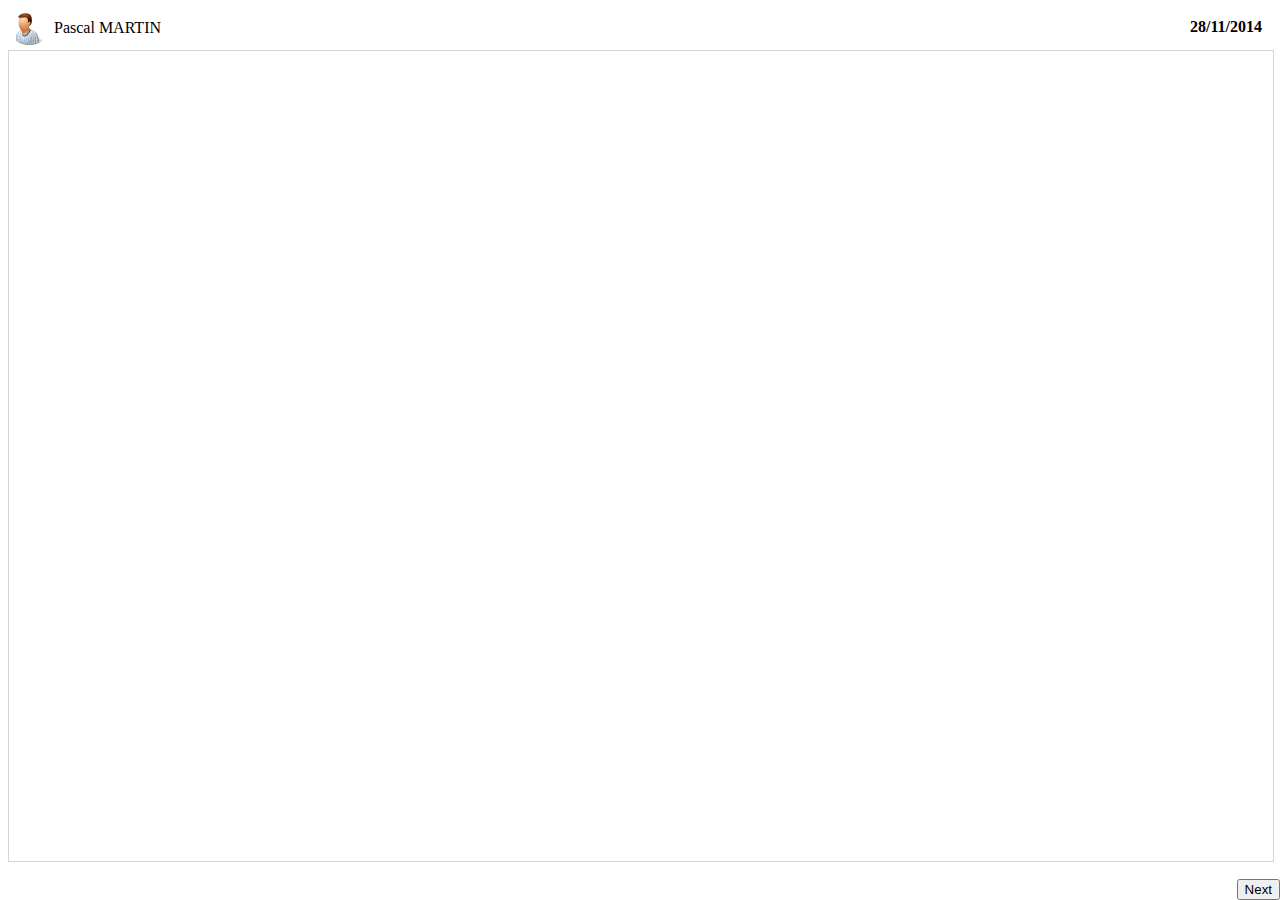
==== demo.html @ 5a82c191 "clean demo files" ====
<!doctype html>
<!-- Demo page used during hacking health hackathon presentation.
     This demo only uses the visualization library vis.js (http://visjs.org/) to simulate the application scenario -->
<html>
<head>
    <title>Medical Graph</title>
    <link rel="shortcut icon" href="images/favicon.ico"/>

    <style type="text/css">
        #mynetwork {
            width: 100%;
            height: 90vh;
            border: 1px solid lightgray;
        }

        #nextDiv {
            position: fixed;
            bottom: 0;
            right: 0;
        }

        #radio-dialog {
            text-align: center;
        }

        .ui-button:focus {
            outline: none !important
        }
    </style>

    <link href="css/vis.min.css" rel="stylesheet" type="text/css"/>
    <link href="css/jquery-ui.min.css" rel="stylesheet" type="text/css"/>
<body onload="draw()">

<!-- Header div containing patient data and date -->
<div>
    <img src="images/patient-male-32.png" style="vertical-align:middle; margin: 5px">
    <span>Pascal MARTIN</span> <span id="date" style="float: right; font-weight: bold; margin:10px">28/11/2014</span>
</div>

<div id="mynetwork"><!-- Network will be generated here --></div>

<!-- Dialog div containing radiography image displayed on click on radio node -->
<div id="radio-dialog" title="Radiographie" style="display: none;">
    <img src="images/radio.jpg" width="400">
</div>

<!-- Floating div displayed on the bottom right corner with next button -->
<div id="nextDiv">
    <button id="nextButton">Next</button>
</div>

<!-- JavaScript libraries required to run the demo -->
<!-- vis.js is used to generate the network in a canvas in the page-->
<script type="text/javascript" src="js/vis.min.js"></script>

<!-- JQuery and Jquery UI are used only to display the dialog displaying the radiography image -->
<script type="text/javascript" src="js/jquery-2.2.2.min.js"></script>
<script type="text/javascript" src="js/jquery-ui.min.js"></script>

<!-- Code of the application demo -->
<script type="text/javascript">

    // Initial nodes and edges arrays of objects to display in the graph.
    var nodesArray = [];
    var edgesArray = [];

    // Will store the vis.js network object.
    var network = null;

    var radioDialog = null;

    var nodes = [];
    var edges = [];

    // Store the current step in demo, each time the next button is clicked we'll move to next step.
    var step = 0;

    var DIR = '../images/';

    // Called when the Visualization API is loaded.
    function draw() {
        /////////////// step 1
        nodesArray.push({
            id: 1,
            label: 'Toux',
            group: "Observation"
        });

        nodesArray.push({
            id: 2,
            label: 'Dyspnee',
            group: "Observation"
        });

        nodesArray.push({
            id: 3,
            label: 'Fumeur',
            title: "2 paquets par jours",
            group: "Observation"
        });

        nodesArray.push({
            id: 4,
            label: 'Crache du sang',
            group: "Observation"
        });

        edges = new vis.DataSet(edgesArray);

        radioDialog = $("#radio-dialog").dialog({
            autoOpen: false,
            height: 500,
            width: 450,
            modal: true
        });

        $("#nextButton")
                .button()
                .click(function (event) {
                    event.preventDefault();
                    next();
                });
    }

    function next() {
        switch (step) {
            case 0:
                var data = {
                    nodes: nodes,
                    edges: edges
                };
                var options = {

                    layout: {randomSeed: 5},
                    nodes: {
                        shape: 'dot',
                        font: {strokeWidth: 3, strokeColor: 'white'}
                    },

                    edges: {
                        arrows: 'to'
                    },
                    groups: {
                        "Observation": {
                            color: {
                                background: '#97c2fc',
                                border: '#317ce0',
                                highlight: {background: '#97c2fc', border: '#317ce0'}
                            }
                        },
                        "Probleme": {
                            color: {
                                background: '#fb7e81',
                                border: '#fa3d41',
                                highlight: {background: '#fb7e81', border: '#fa3d41'}
                            }
                        },
                        "Action": {
                            color: {
                                background: '#c2fabc',
                                border: '#4ad63a',
                                highlight: {background: '#c2fabc', border: '#4ad63a'}
                            }
                        }
                    },

                    "physics": {
                        "barnesHut": {
                            "springLength": 300
                        }
                    }
                };

                // create a network
                var container = document.getElementById('mynetwork');
                network = new vis.Network(container, data, options);


                network.on("doubleClick", function (params) {

                            if (params.nodes.length > 0)
                                if (params.nodes[0] == 6) {
                                    radioDialog.dialog("open");
                                }
                        }
                );
                break;

            case 1:

                nodes.add({
                    id: 5,
                    label: 'Pathologie\nPulmonaire',
                    group: "Probleme"
                });

                edges.add({
                    id: 201,
                    from: 1,
                    to: 5,
                    label: "Suggere",
                    font: {align: "top"},
                    //value:3,
                    arrows: 'to'
                });

                edges.add({
                    id: 202,
                    from: 2,
                    to: 5,
                    label: "Suggere",
                    font: {align: "top"},
                    arrows: 'to'
                });

                edges.add({
                    id: 203,
                    from: 3,
                    to: 5,
                    label: "Suggere",
                    arrows: 'to',
                    font: {align: "top"}
                });

                edges.add({
                    id: 204,
                    from: 4,
                    to: 5,
                    label: "Suggere",
                    arrows: 'to',
                    font: {align: "top"}
                });
                break;
            case 2:

                nodes.update([
                    {
                        id: 5,
                        label: 'Pathologie\nPulmonaire',
                        fixed: true,
                        group: "Probleme"
                    }
                ]);

                nodes.add({
                    id: 6,
                    label: 'Radio',
                    title: 'Demande de radio',
                    group: "Action"
                });

                edges.add({
                    from: 5,
                    to: 6,
                    label: "recommande",
                    arrows: 'to',
                    font: {align: "top"}
                });
                break;
            case 3:
                nodes.update([
                    {
                        id: 6,
                        label: 'Radio',
                        title: "Radio du 03/12/2014",
                        group: "Observation"
                    }]);
                $("#date").html("03/12/2014");

                break;
            case 4:
                nodes.remove({id: 5});
                nodes.update([
                    {
                        id: 6,
                        label: 'Radio',
                        title: "Radio du 03/12/2014",
                        group: "Observation"
                    }]);

                nodes.add({
                    id: 7,
                    label: 'Cancer',
                    group: "Probleme"
                });

                nodes.add({
                    id: 8,
                    label: 'Tuberculose',
                    group: "Probleme"
                });

                edges.add({
                    from: 1,
                    to: 7,
                    //label: "Suggere",
                    arrows: 'to',
                    font: {align: "top"}
                });
                edges.add({
                    from: 2,
                    to: 7,
                    //label: "Suggere",
                    arrows: 'to',
                    font: {align: "top"}
                });
                edges.add({
                    from: 3,
                    to: 7,
                    //label: "Suggere",
                    arrows: 'to',
                    font: {align: "top"}
                });
                edges.add({
                    from: 4,
                    to: 7,
                    //label: "Suggere",
                    arrows: 'to',
                    font: {align: "top"}
                });
                edges.add({
                    from: 6,
                    to: 7,
                    //label: "Suggere",
                    arrows: 'to',
                    font: {align: "top"}
                });

                edges.add({
                    from: 1,
                    to: 8,
                    //label: "Suggere",
                    arrows: 'to',
                    font: {align: "top"}
                });
                edges.add({
                    from: 2,
                    to: 8,
                    //label: "Suggere",
                    arrows: 'to',
                    font: {align: "top"}
                });
                edges.add({
                    from: 3,
                    to: 8,
                    //label: "Suggere",
                    arrows: 'to',
                    font: {align: "top"}
                });
                edges.add({
                    from: 4,
                    to: 8,
                    //label: "Suggere",
                    arrows: 'to',
                    font: {align: "top"}
                });
                edges.add({
                    from: 6,
                    to: 8,
                    //label: "Suggere",
                    arrows: 'to',
                    font: {align: "top"}
                });
                break;
            case 5:

                nodes.update([{
                    id: 7,
                    label: 'Cancer',
                    fixed: true,
                    group: "Probleme"
                }, {
                    id: 8,
                    label: 'Tuberculose',
                    fixed: true,
                    group: "Probleme"
                }]);

                nodes.add({
                    id: 9,
                    label: 'bronchoscopie',
                    group: "Action"
                });

                edges.add({
                    id: 100,
                    from: 7,
                    to: 9,
                    //label: "Recommande",
                    arrows: 'to',
                    font: {align: "top"}
                });

                edges.add({
                    id: 101,
                    from: 8,
                    to: 9,
                    //label: "Recommande",
                    arrows: 'to',
                    font: {align: "top"}
                });
                break;
            case 6:
                nodes.update([{
                    id: 9,
                    label: 'bronchoscopie',
                    group: "Observation"
                }]);
                edges.remove({id: 100});
                edges.remove({id: 101});
                edges.add({
                    from: 9,
                    to: 7,
                    //label: "Suggere",
                    arrows: 'to',
                    font: {align: "top"}
                });

                nodes.update([{
                    id: 7,
                    label: 'Cancer',
                    size: 50,
                    group: "Probleme"
                }]);

                nodes.update([{
                    id: 8,
                    label: 'Tuberculose',
                    size: 8,
                    group: "Probleme"
                }]);
                $("#date").html("13/12/2014");
                break;
            case 7:
                nodes.add({
                    id: 20,
                    label: 'Hypertension',
                    size: 10,
                    group: "Probleme"
                });

                nodes.add({
                    id: 21,
                    label: 'Diabete',
                    size: 15,
                    group: "Probleme"
                });

                nodes.add({
                    id: 22,
                    label: 'Obesite',
                    size: 30,
                    group: "Probleme"
                });

                edges.add({
                    from: 20,
                    to: 21,
                    arrows: 'to',
                    font: {align: "top"}
                });

                edges.add({
                    from: 21,
                    to: 22,
                    arrows: 'to',
                    font: {align: "top"}
                });

                edges.add({
                    from: 22,
                    to: 20,
                    arrows: 'to',
                    font: {align: "top"}
                });

                nodes.add({
                    id: 30,
                    group: "Observation"
                });

                nodes.add({
                    id: 31,
                    group: "Observation"
                });

                nodes.add({
                    id: 32,
                    group: "Action"
                });

                nodes.add({
                    id: 33,
                    group: "Observation"
                });

                nodes.add({
                    id: 34,
                    group: "Observation"
                });

                nodes.add({
                    id: 35,
                    group: "Observation"
                });

                nodes.add({
                    id: 36,
                    group: "Observation"
                });

                // links
                edges.add({
                    from: 30,
                    to: 21,
                    arrows: 'to',
                    font: {align: "top"}
                });
                edges.add({
                    from: 31,
                    to: 21,
                    arrows: 'to',
                    font: {align: "top"}
                });
                edges.add({
                    from: 33,
                    to: 21,
                    arrows: 'to',
                    font: {align: "top"}
                });
                edges.add({
                    from: 33,
                    to: 22,
                    arrows: 'to',
                    font: {align: "top"}
                });
                edges.add({
                    from: 32,
                    to: 22,
                    arrows: 'to',
                    font: {align: "top"}
                });
                edges.add({
                    from: 34,
                    to: 22,
                    arrows: 'to',
                    font: {align: "top"}
                });
                edges.add({
                    from: 35,
                    to: 20,
                    arrows: 'to',
                    font: {align: "top"}
                });
                edges.add({
                    from: 36,
                    to: 20,
                    arrows: 'to',
                    font: {align: "top"}
                });

                network.stabilize();
                var animateoptions = {
                    duration: 1000,
                    easingFunction: "easeInOutQuad"
                };
                network.fit({animation: animateoptions});
                break;
        }

        step++;
    }
</script>
</body>
</html>
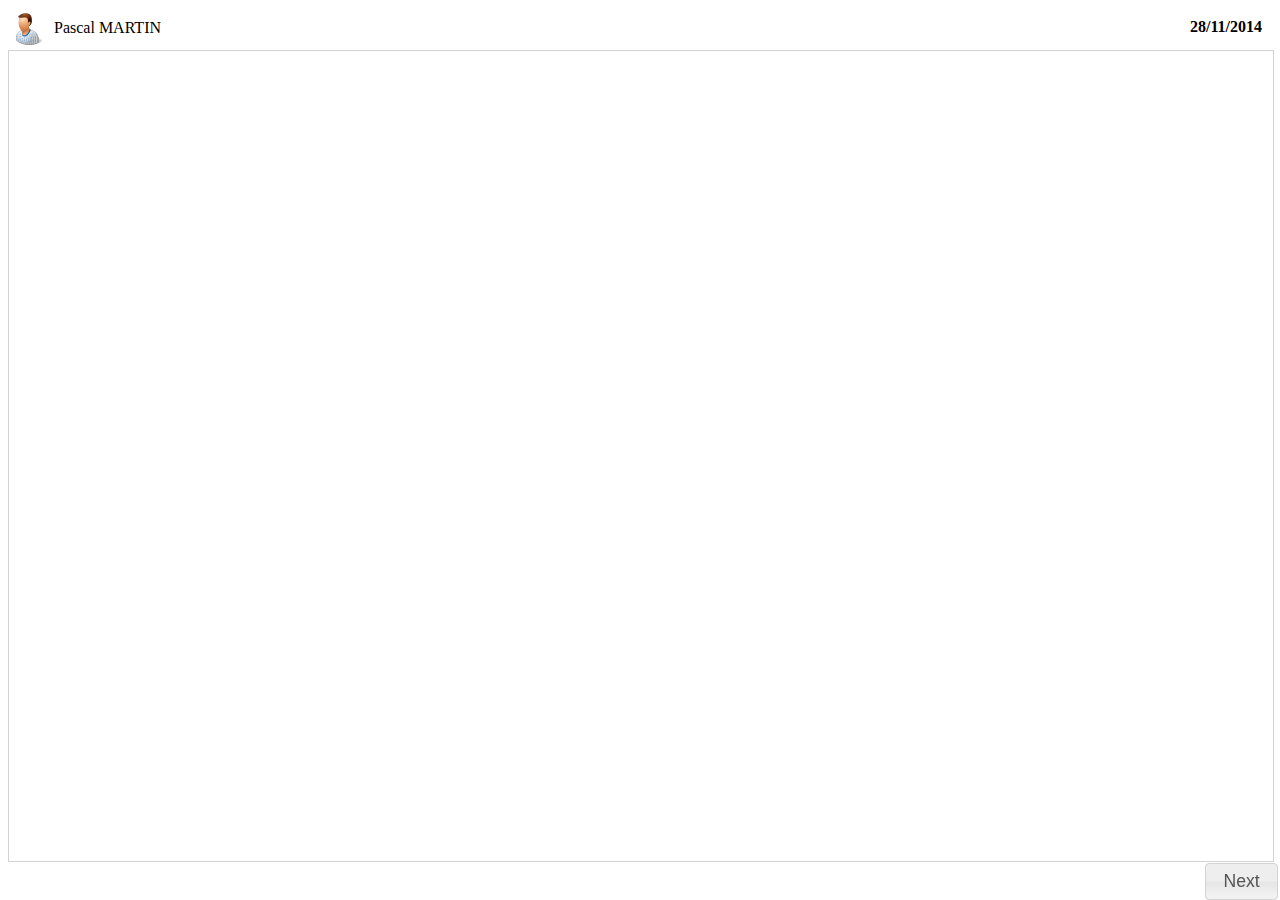
==== commit 3abac3e4: "Merge remote-tracking branch 'refs/remotes/origin/master' into gh-pages" ====
--- a/demo.html
+++ b/demo.html
@@ -106,6 +106,7 @@
             group: "Observation"
         });
 
+        nodes = new vis.DataSet(nodesArray);
         edges = new vis.DataSet(edgesArray);
 
         radioDialog = $("#radio-dialog").dialog({
@@ -433,6 +434,18 @@
                 $("#date").html("13/12/2014");
                 break;
             case 7:
+                nodes.update([{
+                    id: 7,
+                    label: 'Cancer',
+                    fixed: false,
+                    group: "Probleme"
+                }, {
+                    id: 8,
+                    label: 'Tuberculose',
+                    fixed: false,
+                    group: "Probleme"
+                }]);
+
                 nodes.add({
                     id: 20,
                     label: 'Hypertension',
--- a/css/vis.min.css
+++ b/css/vis.min.css
@@ -0,0 +1 @@
+.vis-background,.vis-labelset,.vis-timeline{overflow:hidden}.vis .overlay{position:absolute;top:0;left:0;width:100%;height:100%;z-index:10}.vis-active{box-shadow:0 0 10px #86d5f8}.vis [class*=span]{min-height:0;width:auto}div.vis-configuration{position:relative;display:block;float:left;font-size:12px}div.vis-configuration-wrapper{display:block;width:700px}div.vis-configuration-wrapper::after{clear:both;content:"";display:block}div.vis-configuration.vis-config-option-container{display:block;width:495px;background-color:#fff;border:2px solid #f7f8fa;border-radius:4px;margin-top:20px;left:10px;padding-left:5px}div.vis-configuration.vis-config-button{display:block;width:495px;height:25px;vertical-align:middle;line-height:25px;background-color:#f7f8fa;border:2px solid #ceced0;border-radius:4px;margin-top:20px;left:10px;padding-left:5px;cursor:pointer;margin-bottom:30px}div.vis-configuration.vis-config-button.hover{background-color:#4588e6;border:2px solid #214373;color:#fff}div.vis-configuration.vis-config-item{display:block;float:left;width:495px;height:25px;vertical-align:middle;line-height:25px}div.vis-configuration.vis-config-item.vis-config-s2{left:10px;background-color:#f7f8fa;padding-left:5px;border-radius:3px}div.vis-configuration.vis-config-item.vis-config-s3{left:20px;background-color:#e4e9f0;padding-left:5px;border-radius:3px}div.vis-configuration.vis-config-item.vis-config-s4{left:30px;background-color:#cfd8e6;padding-left:5px;border-radius:3px}div.vis-configuration.vis-config-header{font-size:18px;font-weight:700}div.vis-configuration.vis-config-label{width:120px;height:25px;line-height:25px}div.vis-configuration.vis-config-label.vis-config-s3{width:110px}div.vis-configuration.vis-config-label.vis-config-s4{width:100px}div.vis-configuration.vis-config-colorBlock{top:1px;width:30px;height:19px;border:1px solid #444;border-radius:2px;padding:0;margin:0;cursor:pointer}input.vis-configuration.vis-config-checkbox{left:-5px}input.vis-configuration.vis-config-rangeinput{position:relative;top:-5px;width:60px;padding:1px;margin:0;pointer-events:none}.vis-panel,.vis-timeline{padding:0;box-sizing:border-box}input.vis-configuration.vis-config-range{-webkit-appearance:none;border:0 solid #fff;background-color:rgba(0,0,0,0);width:300px;height:20px}input.vis-configuration.vis-config-range::-webkit-slider-runnable-track{width:300px;height:5px;background:#dedede;background:-moz-linear-gradient(top,#dedede 0,#c8c8c8 99%);background:-webkit-gradient(linear,left top,left bottom,color-stop(0,#dedede),color-stop(99%,#c8c8c8));background:-webkit-linear-gradient(top,#dedede 0,#c8c8c8 99%);background:-o-linear-gradient(top,#dedede 0,#c8c8c8 99%);background:-ms-linear-gradient(top,#dedede 0,#c8c8c8 99%);background:linear-gradient(to bottom,#dedede 0,#c8c8c8 99%);filter:progid:DXImageTransform.Microsoft.gradient( startColorstr='#dedede', endColorstr='#c8c8c8', GradientType=0 );border:1px solid #999;box-shadow:#aaa 0 0 3px 0;border-radius:3px}input.vis-configuration.vis-config-range::-webkit-slider-thumb{-webkit-appearance:none;border:1px solid #14334b;height:17px;width:17px;border-radius:50%;background:#3876c2;background:-moz-linear-gradient(top,#3876c2 0,#385380 100%);background:-webkit-gradient(linear,left top,left bottom,color-stop(0,#3876c2),color-stop(100%,#385380));background:-webkit-linear-gradient(top,#3876c2 0,#385380 100%);background:-o-linear-gradient(top,#3876c2 0,#385380 100%);background:-ms-linear-gradient(top,#3876c2 0,#385380 100%);background:linear-gradient(to bottom,#3876c2 0,#385380 100%);filter:progid:DXImageTransform.Microsoft.gradient( startColorstr='#3876c2', endColorstr='#385380', GradientType=0 );box-shadow:#111927 0 0 1px 0;margin-top:-7px}input.vis-configuration.vis-config-range:focus{outline:0}input.vis-configuration.vis-config-range:focus::-webkit-slider-runnable-track{background:#9d9d9d;background:-moz-linear-gradient(top,#9d9d9d 0,#c8c8c8 99%);background:-webkit-gradient(linear,left top,left bottom,color-stop(0,#9d9d9d),color-stop(99%,#c8c8c8));background:-webkit-linear-gradient(top,#9d9d9d 0,#c8c8c8 99%);background:-o-linear-gradient(top,#9d9d9d 0,#c8c8c8 99%);background:-ms-linear-gradient(top,#9d9d9d 0,#c8c8c8 99%);background:linear-gradient(to bottom,#9d9d9d 0,#c8c8c8 99%);filter:progid:DXImageTransform.Microsoft.gradient( startColorstr='#9d9d9d', endColorstr='#c8c8c8', GradientType=0 )}input.vis-configuration.vis-config-range::-moz-range-track{width:300px;height:10px;background:#dedede;background:-moz-linear-gradient(top,#dedede 0,#c8c8c8 99%);background:-webkit-gradient(linear,left top,left bottom,color-stop(0,#dedede),color-stop(99%,#c8c8c8));background:-webkit-linear-gradient(top,#dedede 0,#c8c8c8 99%);background:-o-linear-gradient(top,#dedede 0,#c8c8c8 99%);background:-ms-linear-gradient(top,#dedede 0,#c8c8c8 99%);background:linear-gradient(to bottom,#dedede 0,#c8c8c8 99%);filter:progid:DXImageTransform.Microsoft.gradient( startColorstr='#dedede', endColorstr='#c8c8c8', GradientType=0 );border:1px solid #999;box-shadow:#aaa 0 0 3px 0;border-radius:3px}input.vis-configuration.vis-config-range::-moz-range-thumb{border:none;height:16px;width:16px;border-radius:50%;background:#385380}input.vis-configuration.vis-config-range:-moz-focusring{outline:#fff solid 1px;outline-offset:-1px}input.vis-configuration.vis-config-range::-ms-track{width:300px;height:5px;background:0 0;border-color:transparent;border-width:6px 0;color:transparent}input.vis-configuration.vis-config-range::-ms-fill-lower{background:#777;border-radius:10px}input.vis-configuration.vis-config-range::-ms-fill-upper{background:#ddd;border-radius:10px}input.vis-configuration.vis-config-range::-ms-thumb{border:none;height:16px;width:16px;border-radius:50%;background:#385380}input.vis-configuration.vis-config-range:focus::-ms-fill-lower{background:#888}input.vis-configuration.vis-config-range:focus::-ms-fill-upper{background:#ccc}.vis-configuration-popup{position:absolute;background:rgba(57,76,89,.85);border:2px solid #f2faff;line-height:30px;height:30px;width:150px;text-align:center;color:#fff;font-size:14px;border-radius:4px;-webkit-transition:opacity .3s ease-in-out;-moz-transition:opacity .3s ease-in-out;transition:opacity .3s ease-in-out}.vis-configuration-popup:after,.vis-configuration-popup:before{left:100%;top:50%;border:solid transparent;content:" ";height:0;width:0;position:absolute;pointer-events:none}.vis-configuration-popup:after{border-color:rgba(136,183,213,0);border-left-color:rgba(57,76,89,.85);border-width:8px;margin-top:-8px}.vis-configuration-popup:before{border-color:rgba(194,225,245,0);border-left-color:#f2faff;border-width:12px;margin-top:-12px}.vis-timeline{position:relative;border:1px solid #bfbfbf;margin:0}.vis-panel{position:absolute;margin:0}.vis-panel.vis-bottom,.vis-panel.vis-center,.vis-panel.vis-left,.vis-panel.vis-right,.vis-panel.vis-top{border:1px #bfbfbf}.vis-panel.vis-center,.vis-panel.vis-left,.vis-panel.vis-right{border-top-style:solid;border-bottom-style:solid;overflow:hidden}.vis-panel.vis-bottom,.vis-panel.vis-center,.vis-panel.vis-top{border-left-style:solid;border-right-style:solid}.vis-panel>.vis-content{position:relative}.vis-panel .vis-shadow{position:absolute;width:100%;height:1px;box-shadow:0 0 10px rgba(0,0,0,.8)}.vis-itemset,.vis-labelset,.vis-labelset .vis-label{position:relative;box-sizing:border-box}.vis-panel .vis-shadow.vis-top{top:-1px;left:0}.vis-panel .vis-shadow.vis-bottom{bottom:-1px;left:0}.vis-labelset .vis-label{left:0;top:0;width:100%;color:#4d4d4d;border-bottom:1px solid #bfbfbf}.vis-labelset .vis-label.draggable{cursor:pointer}.vis-labelset .vis-label:last-child{border-bottom:none}.vis-labelset .vis-label .vis-inner{display:inline-block;padding:5px}.vis-labelset .vis-label .vis-inner.vis-hidden{padding:0}.vis-itemset{padding:0;margin:0}.vis-itemset .vis-background,.vis-itemset .vis-foreground{position:absolute;width:100%;height:100%;overflow:visible}.vis-axis{position:absolute;width:100%;height:0;left:0;z-index:1}.vis-foreground .vis-group{position:relative;box-sizing:border-box;border-bottom:1px solid #bfbfbf}.vis-foreground .vis-group:last-child{border-bottom:none}.vis-overlay{position:absolute;top:0;left:0;width:100%;height:100%;z-index:10}.vis-item{position:absolute;color:#1A1A1A;border-color:#97B0F8;border-width:1px;background-color:#D5DDF6;display:inline-block}.vis-item.vis-point.vis-selected,.vis-item.vis-selected{background-color:#FFF785}.vis-item.vis-selected{border-color:#FFC200;z-index:2}.vis-editable.vis-selected{cursor:move}.vis-item.vis-box{text-align:center;border-style:solid;border-radius:2px}.vis-item.vis-point{background:0 0}.vis-item.vis-dot{position:absolute;padding:0;border-width:4px;border-style:solid;border-radius:4px}.vis-item.vis-range{border-style:solid;border-radius:2px;box-sizing:border-box}.vis-item.vis-background{border:none;background-color:rgba(213,221,246,.4);box-sizing:border-box;padding:0;margin:0}.vis-item .vis-item-overflow{position:relative;width:100%;height:100%;padding:0;margin:0;overflow:hidden}.vis-item.vis-range .vis-item-content{position:relative;display:inline-block}.vis-item.vis-background .vis-item-content{position:absolute;display:inline-block}.vis-item.vis-line{padding:0;position:absolute;width:0;border-left-width:1px;border-left-style:solid}.vis-item .vis-item-content{white-space:nowrap;box-sizing:border-box;padding:5px}.vis-item .vis-delete{background:url(img/timeline/delete.png) center no-repeat;position:absolute;width:24px;height:24px;top:-4px;right:-24px;cursor:pointer}.vis-item.vis-range .vis-drag-left{position:absolute;width:24px;max-width:20%;min-width:2px;height:100%;top:0;left:-4px;cursor:w-resize}.vis-item.vis-range .vis-drag-right{position:absolute;width:24px;max-width:20%;min-width:2px;height:100%;top:0;right:-4px;cursor:e-resize}.vis-range.vis-item.vis-readonly .vis-drag-left,.vis-range.vis-item.vis-readonly .vis-drag-right{cursor:auto}.vis-time-axis{position:relative;overflow:hidden}.vis-time-axis.vis-foreground{top:0;left:0;width:100%}.vis-time-axis.vis-background{position:absolute;top:0;left:0;width:100%;height:100%}.vis-time-axis .vis-text{position:absolute;color:#4d4d4d;padding:3px;overflow:hidden;box-sizing:border-box;white-space:nowrap}.vis-time-axis .vis-text.vis-measure{position:absolute;padding-left:0;padding-right:0;margin-left:0;margin-right:0;visibility:hidden}.vis-time-axis .vis-grid.vis-vertical{position:absolute;border-left:1px solid}.vis-time-axis .vis-grid.vis-minor{border-color:#e5e5e5}.vis-time-axis .vis-grid.vis-major{border-color:#bfbfbf}.vis-current-time{background-color:#FF7F6E;width:2px;z-index:1}.vis-custom-time{background-color:#6E94FF;width:2px;cursor:move;z-index:1}div.vis-network div.vis-close,div.vis-network div.vis-edit-mode div.vis-button,div.vis-network div.vis-manipulation div.vis-button{cursor:pointer;-webkit-user-select:none;-moz-user-select:none;-ms-user-select:none;-webkit-touch-callout:none;-khtml-user-select:none}.vis-panel.vis-background.vis-horizontal .vis-grid.vis-horizontal{position:absolute;width:100%;height:0;border-bottom:1px solid}.vis-panel.vis-background.vis-horizontal .vis-grid.vis-minor{border-color:#e5e5e5}.vis-panel.vis-background.vis-horizontal .vis-grid.vis-major{border-color:#bfbfbf}.vis-data-axis .vis-y-axis.vis-major{width:100%;position:absolute;color:#4d4d4d;white-space:nowrap}.vis-data-axis .vis-y-axis.vis-major.vis-measure{padding:0;margin:0;border:0;visibility:hidden;width:auto}.vis-data-axis .vis-y-axis.vis-minor{position:absolute;width:100%;color:#bebebe;white-space:nowrap}.vis-data-axis .vis-y-axis.vis-minor.vis-measure{padding:0;margin:0;border:0;visibility:hidden;width:auto}.vis-data-axis .vis-y-axis.vis-title{position:absolute;color:#4d4d4d;white-space:nowrap;bottom:20px;text-align:center}.vis-data-axis .vis-y-axis.vis-title.vis-measure{padding:0;margin:0;visibility:hidden;width:auto}.vis-data-axis .vis-y-axis.vis-title.vis-left{bottom:0;-webkit-transform-origin:left top;-moz-transform-origin:left top;-ms-transform-origin:left top;-o-transform-origin:left top;transform-origin:left bottom;-webkit-transform:rotate(-90deg);-moz-transform:rotate(-90deg);-ms-transform:rotate(-90deg);-o-transform:rotate(-90deg);transform:rotate(-90deg)}.vis-data-axis .vis-y-axis.vis-title.vis-right{bottom:0;-webkit-transform-origin:right bottom;-moz-transform-origin:right bottom;-ms-transform-origin:right bottom;-o-transform-origin:right bottom;transform-origin:right bottom;-webkit-transform:rotate(90deg);-moz-transform:rotate(90deg);-ms-transform:rotate(90deg);-o-transform:rotate(90deg);transform:rotate(90deg)}.vis-legend{background-color:rgba(247,252,255,.65);padding:5px;border:1px solid #b3b3b3;box-shadow:2px 2px 10px rgba(154,154,154,.55)}.vis-legend-text{white-space:nowrap;display:inline-block}.vis-graph-group0{fill:#4f81bd;fill-opacity:0;stroke-width:2px;stroke:#4f81bd}.vis-graph-group1{fill:#f79646;fill-opacity:0;stroke-width:2px;stroke:#f79646}.vis-graph-group2{fill:#8c51cf;fill-opacity:0;stroke-width:2px;stroke:#8c51cf}.vis-graph-group3{fill:#75c841;fill-opacity:0;stroke-width:2px;stroke:#75c841}.vis-graph-group4{fill:#ff0100;fill-opacity:0;stroke-width:2px;stroke:#ff0100}.vis-graph-group5{fill:#37d8e6;fill-opacity:0;stroke-width:2px;stroke:#37d8e6}.vis-graph-group6{fill:#042662;fill-opacity:0;stroke-width:2px;stroke:#042662}.vis-graph-group7{fill:#00ff26;fill-opacity:0;stroke-width:2px;stroke:#00ff26}.vis-graph-group8{fill:#f0f;fill-opacity:0;stroke-width:2px;stroke:#f0f}.vis-graph-group9{fill:#8f3938;fill-opacity:0;stroke-width:2px;stroke:#8f3938}.vis-timeline .vis-fill{fill-opacity:.1;stroke:none}.vis-timeline .vis-bar{fill-opacity:.5;stroke-width:1px}.vis-timeline .vis-point{stroke-width:2px;fill-opacity:1}.vis-timeline .vis-legend-background{stroke-width:1px;fill-opacity:.9;fill:#fff;stroke:#c2c2c2}.vis-timeline .vis-outline{stroke-width:1px;fill-opacity:1;fill:#fff;stroke:#e5e5e5}.vis-timeline .vis-icon-fill{fill-opacity:.3;stroke:none}div.vis-network div.vis-manipulation{border-width:0;border-bottom:1px;border-style:solid;border-color:#d6d9d8;background:#fff;background:-moz-linear-gradient(top,#fff 0,#fcfcfc 48%,#fafafa 50%,#fcfcfc 100%);background:-webkit-gradient(linear,left top,left bottom,color-stop(0,#fff),color-stop(48%,#fcfcfc),color-stop(50%,#fafafa),color-stop(100%,#fcfcfc));background:-webkit-linear-gradient(top,#fff 0,#fcfcfc 48%,#fafafa 50%,#fcfcfc 100%);background:-o-linear-gradient(top,#fff 0,#fcfcfc 48%,#fafafa 50%,#fcfcfc 100%);background:-ms-linear-gradient(top,#fff 0,#fcfcfc 48%,#fafafa 50%,#fcfcfc 100%);background:linear-gradient(to bottom,#fff 0,#fcfcfc 48%,#fafafa 50%,#fcfcfc 100%);filter:progid:DXImageTransform.Microsoft.gradient( startColorstr='#ffffff', endColorstr='#fcfcfc', GradientType=0 );padding-top:4px;position:absolute;left:0;top:0;width:100%;height:28px}div.vis-network div.vis-edit-mode{position:absolute;left:0;top:5px;height:30px}div.vis-network div.vis-close{position:absolute;right:0;top:0;width:30px;height:30px;background-position:20px 3px;background-repeat:no-repeat;background-image:url(img/network/cross.png);user-select:none}div.vis-network div.vis-close:hover{opacity:.6}div.vis-network div.vis-edit-mode div.vis-button,div.vis-network div.vis-manipulation div.vis-button{float:left;font-family:verdana;font-size:12px;-moz-border-radius:15px;border-radius:15px;display:inline-block;background-position:0 0;background-repeat:no-repeat;height:24px;margin-left:10px;padding:0 8px;user-select:none}div.vis-network div.vis-manipulation div.vis-button:hover{box-shadow:1px 1px 8px rgba(0,0,0,.2)}div.vis-network div.vis-manipulation div.vis-button:active{box-shadow:1px 1px 8px rgba(0,0,0,.5)}div.vis-network div.vis-manipulation div.vis-button.vis-back{background-image:url(img/network/backIcon.png)}div.vis-network div.vis-manipulation div.vis-button.vis-none:hover{box-shadow:1px 1px 8px transparent;cursor:default}div.vis-network div.vis-manipulation div.vis-button.vis-none:active{box-shadow:1px 1px 8px transparent}div.vis-network div.vis-manipulation div.vis-button.vis-none{padding:0}div.vis-network div.vis-manipulation div.notification{margin:2px;font-weight:700}div.vis-network div.vis-manipulation div.vis-button.vis-add{background-image:url(img/network/addNodeIcon.png)}div.vis-network div.vis-edit-mode div.vis-button.vis-edit,div.vis-network div.vis-manipulation div.vis-button.vis-edit{background-image:url(img/network/editIcon.png)}div.vis-network div.vis-edit-mode div.vis-button.vis-edit.vis-edit-mode{background-color:#fcfcfc;border:1px solid #ccc}div.vis-network div.vis-manipulation div.vis-button.vis-connect{background-image:url(img/network/connectIcon.png)}div.vis-network div.vis-manipulation div.vis-button.vis-delete{background-image:url(img/network/deleteIcon.png)}div.vis-network div.vis-edit-mode div.vis-label,div.vis-network div.vis-manipulation div.vis-label{margin:0 0 0 23px;line-height:25px}div.vis-network div.vis-manipulation div.vis-separator-line{float:left;display:inline-block;width:1px;height:21px;background-color:#bdbdbd;margin:0 7px 0 15px}div.vis-network-tooltip{position:absolute;visibility:hidden;padding:5px;white-space:nowrap;font-family:verdana;font-size:14px;color:#000;background-color:#f5f4ed;-moz-border-radius:3px;-webkit-border-radius:3px;border-radius:3px;border:1px solid #808074;box-shadow:3px 3px 10px rgba(0,0,0,.2);pointer-events:none}div.vis-network div.vis-navigation div.vis-button{width:34px;height:34px;-moz-border-radius:17px;border-radius:17px;position:absolute;display:inline-block;background-position:2px 2px;background-repeat:no-repeat;cursor:pointer;-webkit-touch-callout:none;-webkit-user-select:none;-khtml-user-select:none;-moz-user-select:none;-ms-user-select:none;user-select:none}div.vis-network div.vis-navigation div.vis-button:hover{box-shadow:0 0 3px 3px rgba(56,207,21,.3)}div.vis-network div.vis-navigation div.vis-button:active{box-shadow:0 0 1px 3px rgba(56,207,21,.95)}div.vis-network div.vis-navigation div.vis-button.vis-up{background-image:url(img/network/upArrow.png);bottom:50px;left:55px}div.vis-network div.vis-navigation div.vis-button.vis-down{background-image:url(img/network/downArrow.png);bottom:10px;left:55px}div.vis-network div.vis-navigation div.vis-button.vis-left{background-image:url(img/network/leftArrow.png);bottom:10px;left:15px}div.vis-network div.vis-navigation div.vis-button.vis-right{background-image:url(img/network/rightArrow.png);bottom:10px;left:95px}div.vis-network div.vis-navigation div.vis-button.vis-zoomIn{background-image:url(img/network/plus.png);bottom:10px;right:15px}div.vis-network div.vis-navigation div.vis-button.vis-zoomOut{background-image:url(img/network/minus.png);bottom:10px;right:55px}div.vis-network div.vis-navigation div.vis-button.vis-zoomExtends{background-image:url(img/network/zoomExtends.png);bottom:50px;right:15px}div.vis-color-picker{position:absolute;top:0;left:30px;margin-top:-140px;margin-left:30px;width:310px;height:444px;z-index:1;padding:10px;border-radius:15px;background-color:#fff;display:none;box-shadow:rgba(0,0,0,.5) 0 0 10px 0}div.vis-color-picker div.vis-arrow{position:absolute;top:147px;left:5px}div.vis-color-picker div.vis-arrow::after,div.vis-color-picker div.vis-arrow::before{right:100%;top:50%;border:solid transparent;content:" ";height:0;width:0;position:absolute;pointer-events:none}div.vis-color-picker div.vis-arrow:after{border-color:rgba(255,255,255,0);border-right-color:#fff;border-width:30px;margin-top:-30px}div.vis-color-picker div.vis-color{position:absolute;width:289px;height:289px;cursor:pointer}div.vis-color-picker div.vis-brightness{position:absolute;top:313px}div.vis-color-picker div.vis-opacity{position:absolute;top:350px}div.vis-color-picker div.vis-selector{position:absolute;top:137px;left:137px;width:15px;height:15px;border-radius:15px;border:1px solid #fff;background:#4c4c4c;background:-moz-linear-gradient(top,#4c4c4c 0,#595959 12%,#666 25%,#474747 39%,#2c2c2c 50%,#000 51%,#111 60%,#2b2b2b 76%,#1c1c1c 91%,#131313 100%);background:-webkit-gradient(linear,left top,left bottom,color-stop(0,#4c4c4c),color-stop(12%,#595959),color-stop(25%,#666),color-stop(39%,#474747),color-stop(50%,#2c2c2c),color-stop(51%,#000),color-stop(60%,#111),color-stop(76%,#2b2b2b),color-stop(91%,#1c1c1c),color-stop(100%,#131313));background:-webkit-linear-gradient(top,#4c4c4c 0,#595959 12%,#666 25%,#474747 39%,#2c2c2c 50%,#000 51%,#111 60%,#2b2b2b 76%,#1c1c1c 91%,#131313 100%);background:-o-linear-gradient(top,#4c4c4c 0,#595959 12%,#666 25%,#474747 39%,#2c2c2c 50%,#000 51%,#111 60%,#2b2b2b 76%,#1c1c1c 91%,#131313 100%);background:-ms-linear-gradient(top,#4c4c4c 0,#595959 12%,#666 25%,#474747 39%,#2c2c2c 50%,#000 51%,#111 60%,#2b2b2b 76%,#1c1c1c 91%,#131313 100%);background:linear-gradient(to bottom,#4c4c4c 0,#595959 12%,#666 25%,#474747 39%,#2c2c2c 50%,#000 51%,#111 60%,#2b2b2b 76%,#1c1c1c 91%,#131313 100%);filter:progid:DXImageTransform.Microsoft.gradient( startColorstr='#4c4c4c', endColorstr='#131313', GradientType=0 )}div.vis-color-picker div.vis-initial-color,div.vis-color-picker div.vis-new-color{width:140px;height:20px;top:380px;font-size:10px;color:rgba(0,0,0,.4);line-height:20px;position:absolute;vertical-align:middle}div.vis-color-picker div.vis-new-color{border:1px solid rgba(0,0,0,.1);border-radius:5px;left:159px;text-align:right;padding-right:2px}div.vis-color-picker div.vis-initial-color{border:1px solid rgba(0,0,0,.1);border-radius:5px;left:10px;text-align:left;padding-left:2px}div.vis-color-picker div.vis-label{position:absolute;width:300px;left:10px}div.vis-color-picker div.vis-label.vis-brightness{top:300px}div.vis-color-picker div.vis-label.vis-opacity{top:338px}div.vis-color-picker div.vis-button{position:absolute;width:68px;height:25px;border-radius:10px;vertical-align:middle;text-align:center;line-height:25px;top:410px;border:2px solid #d9d9d9;background-color:#f7f7f7;cursor:pointer}div.vis-color-picker div.vis-button.vis-cancel{left:5px}div.vis-color-picker div.vis-button.vis-load{left:82px}div.vis-color-picker div.vis-button.vis-apply{left:159px}div.vis-color-picker div.vis-button.vis-save{left:236px}div.vis-color-picker input.vis-range{width:290px;height:20px}